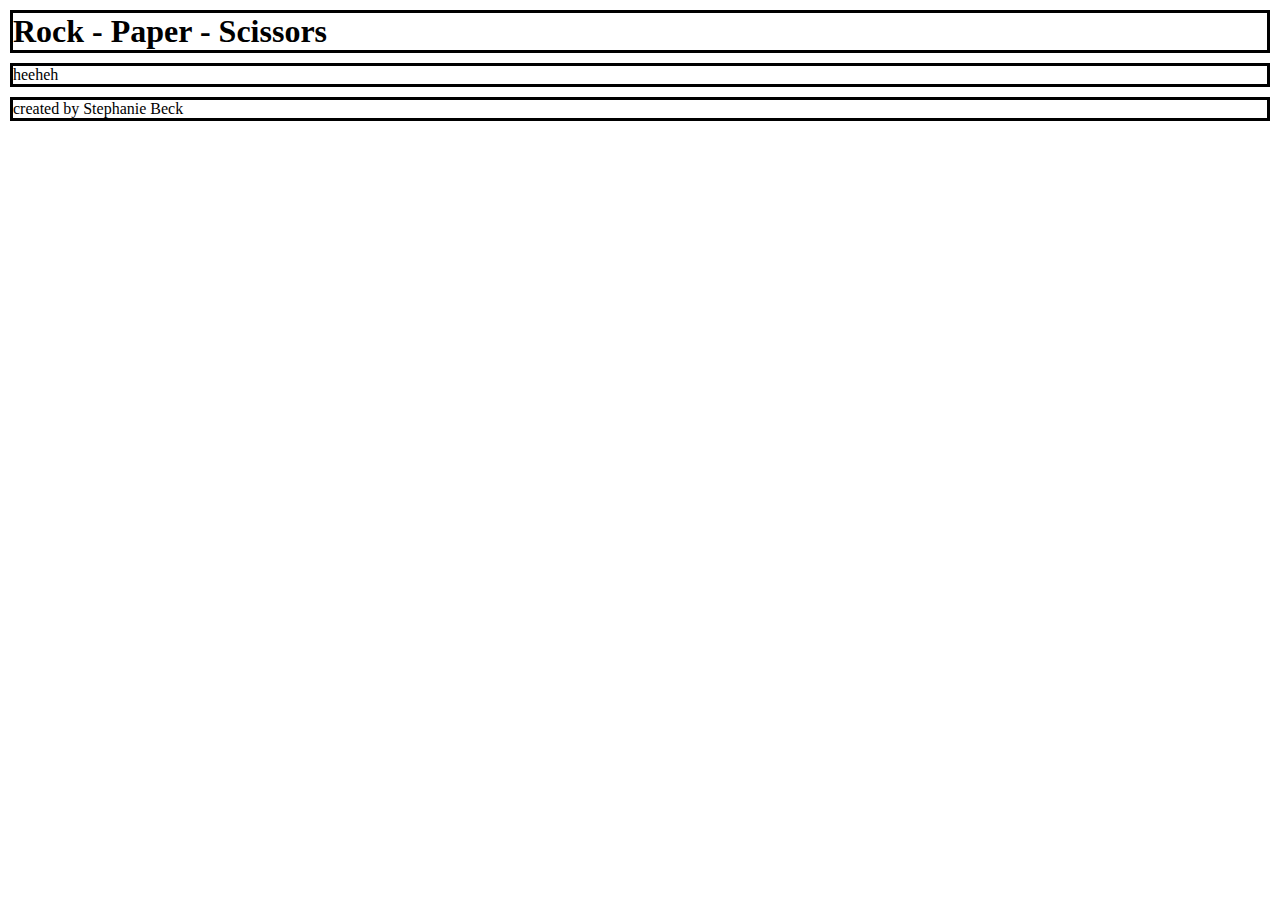
==== index.html @ 9734e7ce "layout" ====
<!DOCTYPE html>
<html lang="de">
<head>
    <meta charset="UTF-8">
    <meta name="viewport" content="width=device-width, initial-scale=1.0">
    <link rel="stylesheet" href="style.css">
    <script src="game-rps.js" defer></script>  
    <title>Rock-Paper-Scissors</title>
    <meta name="author" content="Stephanie Beck" />
    <meta
        name="description"
        content="Game Rock-Paper-Scissors developed with JavaScript" />
    <link rel="icon" href="Pictures/game-icon.png" />
</head>
<body>
    <header>
        <h1>Rock - Paper - Scissors</h1>
    </header>

    <main>
        
        heeheh
           
    </main>

    <footer>
        <p>created by Stephanie Beck</p>
    </footer>
</body>
</html>
---- style.css ----
*{
    margin: 0;
    box-sizing: border-box;
}

body{
    height: calc(100vh-(4*var(--marginHMF)));
}

body>*{
    border: black solid;
    --marginHMF: 10px; /* HMF: Header Main Footer */
    margin: var(--marginHMF);
    display: flex;
    flex-direction: column;
}

main{
    flex-grow: 1;
}
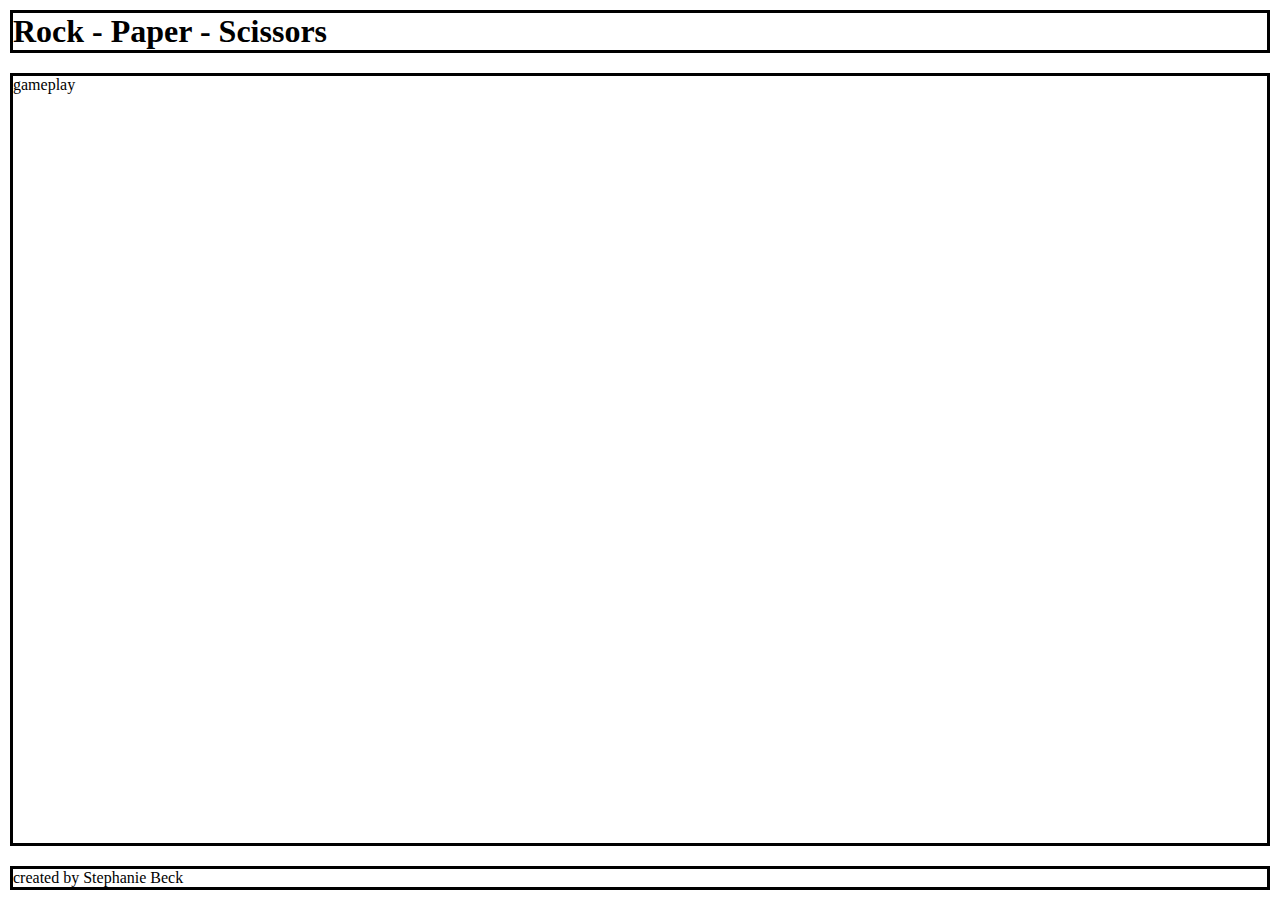
==== commit aaa9ab15: "layout" ====
--- a/index.html
+++ b/index.html
@@ -19,7 +19,7 @@
 
     <main>
         
-        heeheh
+        gameplay
            
     </main>
 
--- a/style.css
+++ b/style.css
@@ -4,17 +4,17 @@
 }
 
 body{
-    height: calc(100vh-(4*var(--marginHMF)));
+    height: 100vh;
+    display: flex;
+    flex-direction: column;
 }
 
 body>*{
     border: black solid;
     --marginHMF: 10px; /* HMF: Header Main Footer */
-    margin: var(--marginHMF);
-    display: flex;
-    flex-direction: column;
+    margin: var(--marginHMF); 
 }
 
 main{
-    flex-grow: 1;
+   flex-grow: 1; 
 }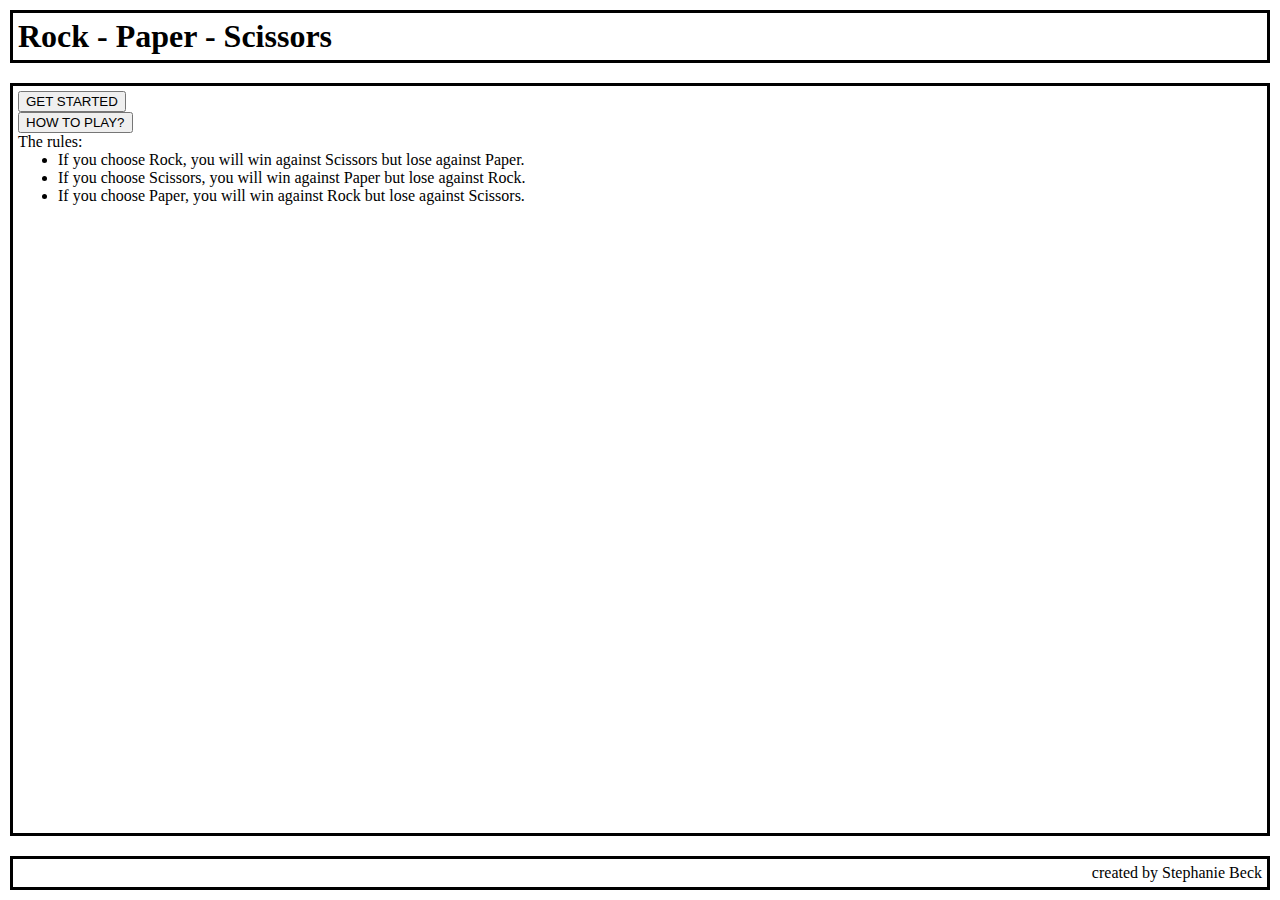
==== commit 3a48c233: "bootstrap" ====
--- a/index.html
+++ b/index.html
@@ -11,6 +11,8 @@
         name="description"
         content="Game Rock-Paper-Scissors developed with JavaScript" />
     <link rel="icon" href="Pictures/game-icon.png" />
+    <link href="https://cdn.jsdelivr.net/npm/bootstrap@5.3.1/dist/css/bootstrap.min.css" rel="stylesheet" integrity="sha384-4bw+/aepP/YC94hEpVNVgiZdgIC5+VKNBQNGCHeKRQN+PtmoHDEXuppvnDJzQIu9" crossorigin="anonymous">
+    <script src="https://cdn.jsdelivr.net/npm/bootstrap@5.3.1/dist/js/bootstrap.bundle.min.js" integrity="sha384-HwwvtgBNo3bZJJLYd8oVXjrBZt8cqVSpeBNS5n7C8IVInixGAoxmnlMuBnhbgrkm" crossorigin="anonymous" defer></script>
 </head>
 <body>
     <header>
@@ -18,8 +20,22 @@
     </header>
 
     <main>
-        
-        gameplay
+        <button class="btn btn-primary">get started</button>
+        <p class="d-inline-flex gap-1">
+            <button class="btn btn-primary" type="button" data-bs-toggle="collapse" data-bs-target="#collapseHowToPlay" aria-expanded="false" aria-controls="collapseHowToPlay">
+              How to Play?
+            </button>
+        </p>
+        <div class="collapse" id="collapseHowToPlay">
+            <div class="card card-body">
+                <p>The rules:</p>
+                <ul>
+                    <li>If you choose Rock, you will win against Scissors but lose against Paper.</li>
+                    <li>If you choose Scissors, you will win against Paper but lose against Rock.</li>
+                    <li>If you choose Paper, you will win against Rock but lose against Scissors.</li>
+                </ul>
+            </div>
+        </div>
            
     </main>
 
--- a/style.css
+++ b/style.css
@@ -12,9 +12,18 @@
 body>*{
     border: black solid;
     --marginHMF: 10px; /* HMF: Header Main Footer */
-    margin: var(--marginHMF); 
+    margin: var(--marginHMF);
+    padding: 5px; 
 }
 
 main{
    flex-grow: 1; 
-}+}
+
+button{
+    text-transform: uppercase;
+}
+
+footer{
+    text-align: right;
+}
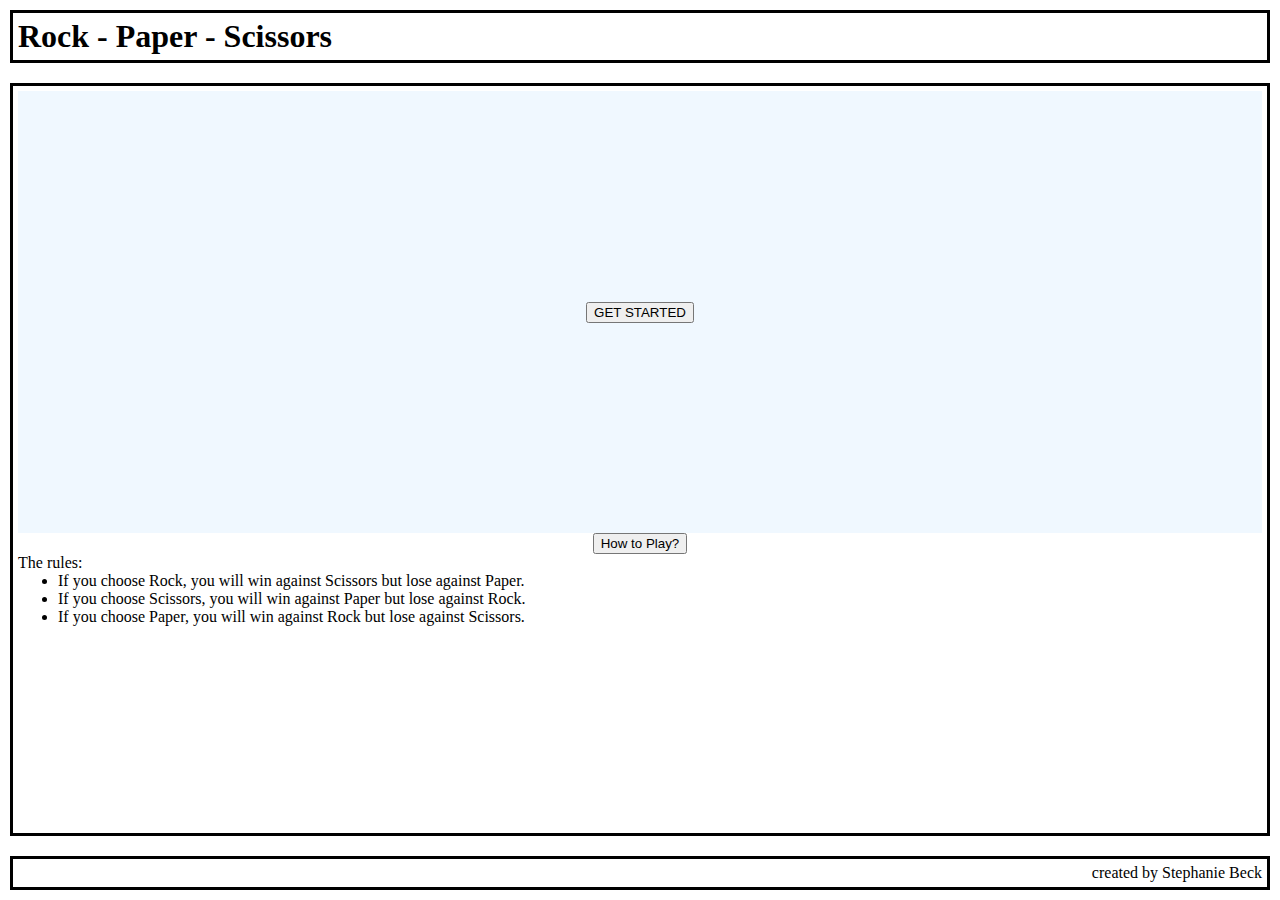
==== commit 3b337959: "responsive design" ====
--- a/index.html
+++ b/index.html
@@ -20,9 +20,14 @@
     </header>
 
     <main>
-        <button class="btn btn-primary">get started</button>
-        <p class="d-inline-flex gap-1">
-            <button class="btn btn-primary" type="button" data-bs-toggle="collapse" data-bs-target="#collapseHowToPlay" aria-expanded="false" aria-controls="collapseHowToPlay">
+        <p class="container-button" id="container-button-getStarted">
+            <button class="btn btn-primary" id="button-startGame">
+                get started</button>
+        </p>
+        
+        <div class="container-button-howToPlay">
+            <p class="container-button">
+            <button class="btn btn-primary" type="button" data-bs-toggle="collapse" data-bs-target="#collapseHowToPlay" aria-expanded="false" aria-controls="collapseHowToPlay" id="button-howToPlay">
               How to Play?
             </button>
         </p>
@@ -36,6 +41,8 @@
                 </ul>
             </div>
         </div>
+        </div>
+        
            
     </main>
 
--- a/style.css
+++ b/style.css
@@ -17,13 +17,41 @@
 }
 
 main{
-   flex-grow: 1; 
+   flex-grow: 1;
 }
 
-button{
+main .container-button{
+   text-align: center; 
+}
+
+#container-button-getStarted{
+    height: 60%;
+    display: flex;
+    align-items: center;
+    justify-content: center;
+    background-color: aliceblue;
+}
+
+#button-startGame{
     text-transform: uppercase;
+    --bs-btn-font-size: 2rem;
+}
+
+#button-howToPlay{
+    --bs-btn-bg: rgb(105, 105, 105);
+    --bs-btn-border-color: rgb(17, 17, 17);
+}
+#button-howToPlay:hover{
+    background-color: rgb(86, 86, 86);
+    border-color: black;
 }
 
 footer{
     text-align: right;
 }
+
+@media screen and (max-width: 500px) {
+    #container-button-getStarted{
+        height: 30%;
+    }
+  }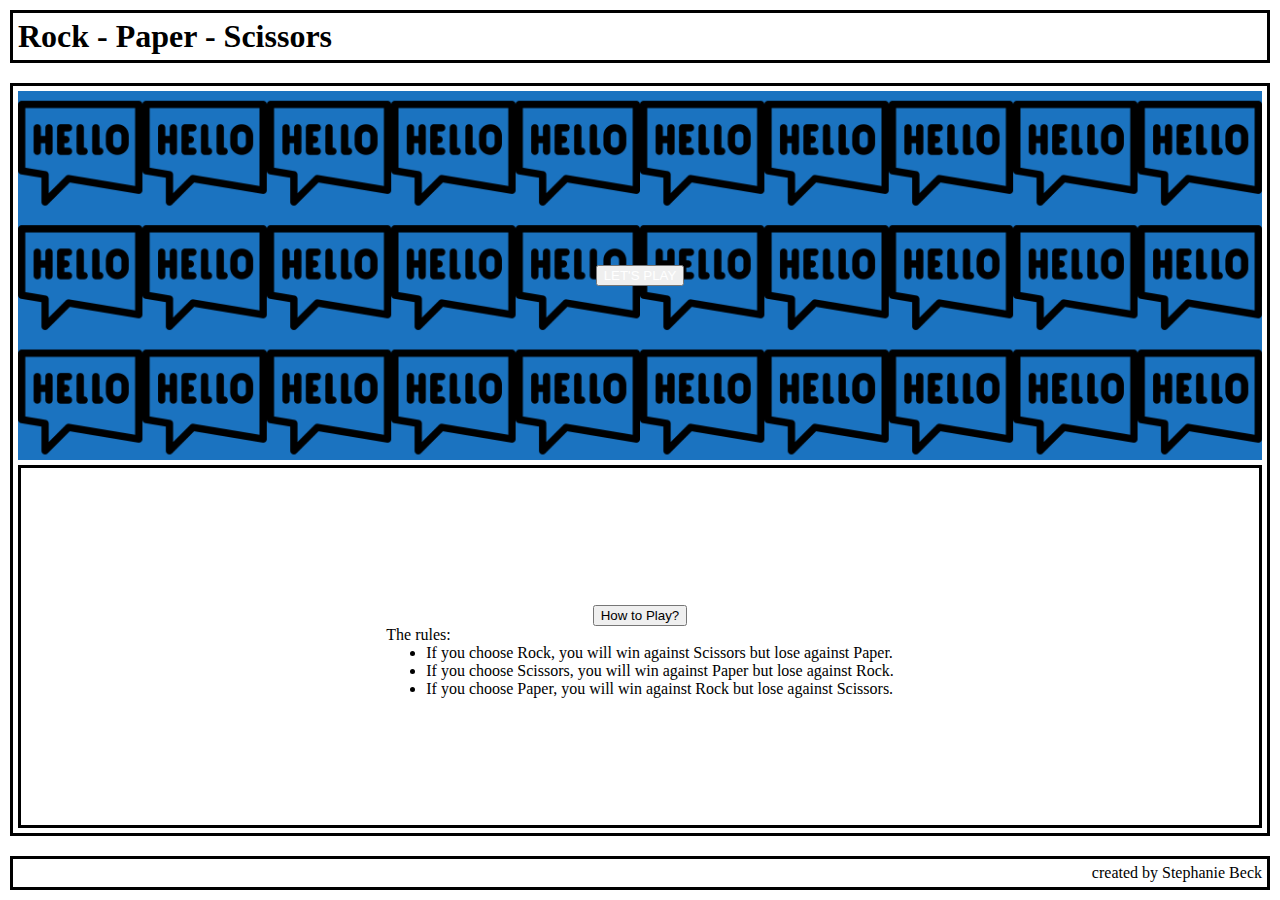
==== commit 7ecb8675: "background" ====
--- a/index.html
+++ b/index.html
@@ -3,8 +3,7 @@
 <head>
     <meta charset="UTF-8">
     <meta name="viewport" content="width=device-width, initial-scale=1.0">
-    <link rel="stylesheet" href="style.css">
-    <script src="game-rps.js" defer></script>  
+    <link rel="stylesheet" href="styleUI.css"> 
     <title>Rock-Paper-Scissors</title>
     <meta name="author" content="Stephanie Beck" />
     <meta
@@ -20,27 +19,30 @@
     </header>
 
     <main>
-        <p class="container-button" id="container-button-getStarted">
-            <button class="btn btn-primary" id="button-startGame">
-                get started</button>
-        </p>
+        <div class="container-getStarted">
+            <p class="container-button">
+                <button class="btn btn-primary" id="button-startGame">
+                    <a href="gameUI.html">let's play</a> 
+                </button>  
+            </p>
+        </div>
         
-        <div class="container-button-howToPlay">
+        <div class="container-howToPlay">
             <p class="container-button">
-            <button class="btn btn-primary" type="button" data-bs-toggle="collapse" data-bs-target="#collapseHowToPlay" aria-expanded="false" aria-controls="collapseHowToPlay" id="button-howToPlay">
-              How to Play?
-            </button>
-        </p>
-        <div class="collapse" id="collapseHowToPlay">
-            <div class="card card-body">
-                <p>The rules:</p>
-                <ul>
-                    <li>If you choose Rock, you will win against Scissors but lose against Paper.</li>
-                    <li>If you choose Scissors, you will win against Paper but lose against Rock.</li>
-                    <li>If you choose Paper, you will win against Rock but lose against Scissors.</li>
-                </ul>
+                <button class="btn btn-primary" type="button" data-bs-toggle="collapse" data-bs-target="#collapseHowToPlay" aria-expanded="false" aria-controls="collapseHowToPlay" id="button-howToPlay">
+                    How to Play?
+                </button>
+            </p>
+            <div class="collapse" id="collapseHowToPlay">
+                <div class="card card-body">
+                    <p>The rules:</p>
+                    <ul>
+                        <li>If you choose Rock, you will win against Scissors but lose against Paper.</li>
+                        <li>If you choose Scissors, you will win against Paper but lose against Rock.</li>
+                        <li>If you choose Paper, you will win against Rock but lose against Scissors.</li>
+                    </ul>
+                </div>
             </div>
-        </div>
         </div>
         
            
--- a/styleUI.css
+++ b/styleUI.css
@@ -0,0 +1,79 @@
+*{
+    margin: 0;
+    box-sizing: border-box;
+}
+
+body{
+    height: 100vh;
+    display: flex;
+    flex-direction: column;
+}
+
+body>*{
+    border: black solid;
+    --marginHMF: 10px; /* HMF: Header Main Footer */
+    margin: var(--marginHMF);
+    padding: 5px; 
+}
+
+main{
+   flex-grow: 1;
+   display: flex;
+   flex-direction: column;
+}
+
+main>*{
+    display: flex;
+    align-items: center;
+    justify-content: center;
+    flex-direction: column;
+}
+
+.container-button{
+   text-align: center; 
+}
+
+.container-getStarted{
+    height: 50%;
+    width: auto;
+    background-color: rgb(27, 115, 192);
+    background-image: url(Pictures/hallo.png);
+    background-size: 10%;
+}
+
+.container-howToPlay{
+    border: black solid;
+    margin-top: 5px;
+    padding-top: 10px;
+    flex: 1;
+}
+
+#button-startGame{
+    text-transform: uppercase;
+    --bs-btn-font-size: 2rem;
+    --bs-btn-border-color: rgb(255, 255, 255);
+}
+
+#button-startGame a{
+    color: white;
+    text-decoration: none;
+}
+
+#button-howToPlay{
+    --bs-btn-bg: rgb(105, 105, 105);
+    --bs-btn-border-color: rgb(17, 17, 17);
+}
+#button-howToPlay:hover{
+    background-color: rgb(86, 86, 86);
+    --bs-btn-border-color: rgb(0, 0, 0);
+}
+
+footer{
+    text-align: right;
+}
+
+@media screen and (max-width: 500px) {
+    #container-button-getStarted{
+        height: 30%;
+    }
+}
